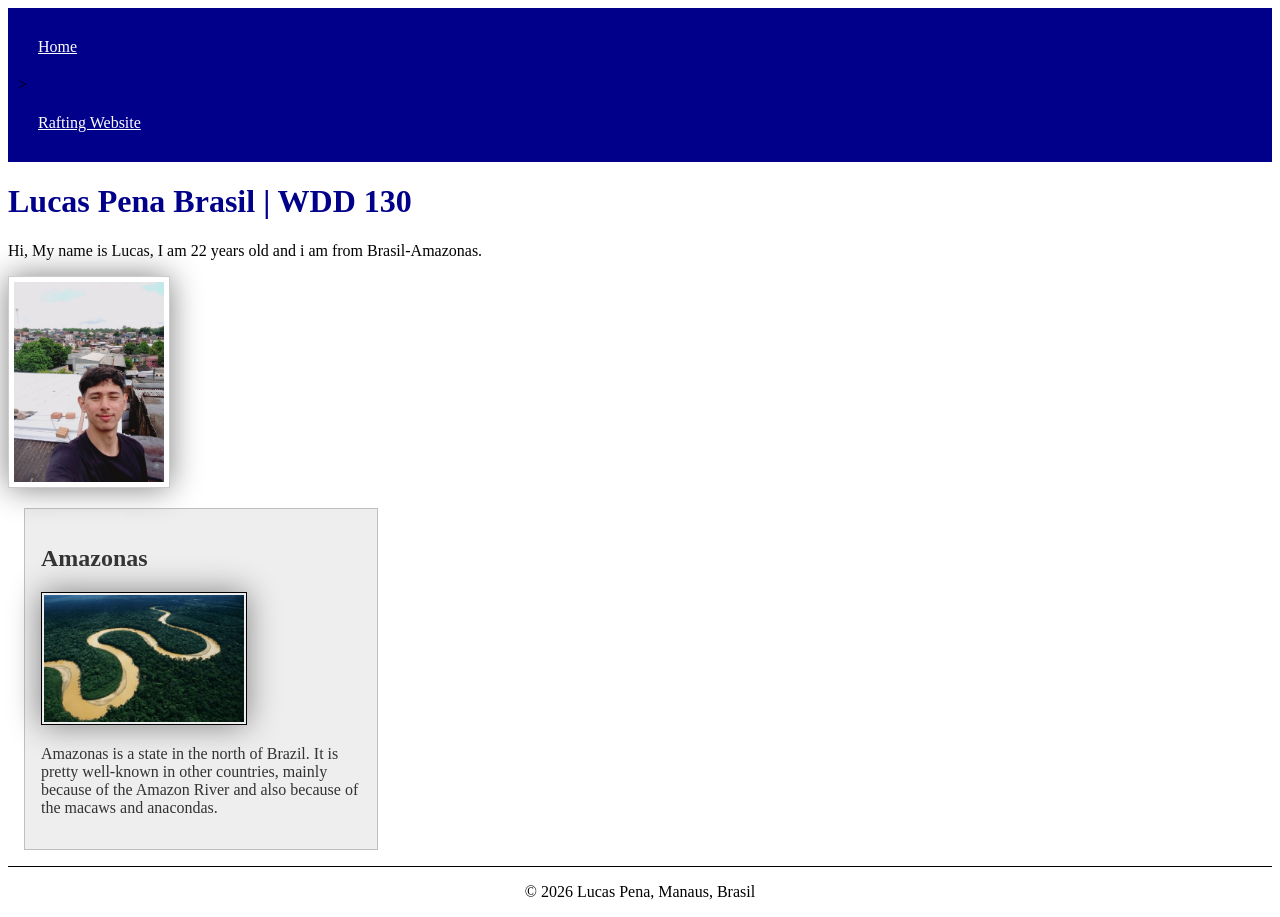
==== index.html @ 8ca99b48 "aaaaaaaaaaa" ====
<!DOCTYPE html>
<html lang="en">


<head>
    <meta charset="UTF-8">
    <meta name="viewport" content="width=device-width, initial-scale=1.0">
    <title> Lucas Pena Brasil | WDD 130l </title>
    <meta name="This page will serve as a tool to learn HTML and CSS as a beginner "
      content="Discribe your home page here using keywords like your name, the course, the porpuse of the page.">
    <meta name="author" content="Your name">
    <link rel="stylesheet" href="styles/styles.css">
</head>

<body>
    <header>
        <nav>
            <a href="#">Home</a>></a>
            <a href="wwr/">Rafting Website</a>
        </nav>

    </header>
    <main>
        <h1>Lucas Pena Brasil | WDD 130</h1>
        <p>Hi, My name is Lucas, I am 22 years old and i am from Brasil-Amazonas.</p>
        <img src="images/profile.jpg" width="200" alt="I am lucas, and this is my profile photo">


    </main>
    <aside>
        <h2> Amazonas </h2>
        <img src="images/state.png" width="200"
          alt="A picture of the amazon river called, Serpent River, becouse it looks like a serpent">
        <p>Amazonas is a state in the north of Brazil. It is pretty well-known in other countries,
            mainly
            because of the Amazon River and also because of the macaws and anacondas.</p>
    </aside>

    <footer>
        <p>&copy; 2026 Lucas Pena, Manaus, Brasil</p>
    </footer>

</body>

</html>
---- styles/styles.css ----
nav {
    background-color: darkblue;
    padding: 10px;
}

nav a {
    color: white;
    display: block;
    padding: 20px;
}

h1 {
    color: darkblue;
}

img {
    width: 150px;
    height: auto;
    border: 1px solid black;
    padding: 2px;
    box-shadow: 0 0 30px gray;
}

p {
    padding: 0px;
}

main {
    max-width: 840px;
}

main img {
    width: 150px;
    height: auto;
    border: 1px solid rgb(0 0 0 / 0.2);
    padding: 5px;
    box-shadow: rgb(0 0 0 / 0.2);
}

aside {
    width: 20rem;
    margin: 1rem;
    border: 1px solid rgb(0 0 0 / 0.2);
    padding: 1rem;
    background-color: #eee;
    color: #333;
}

aside img {
    width: 200px;
    height: auto;
}

footer {
    margin-top: 15px;
    border-top: 1px solid #000;
    text-align: center;
}
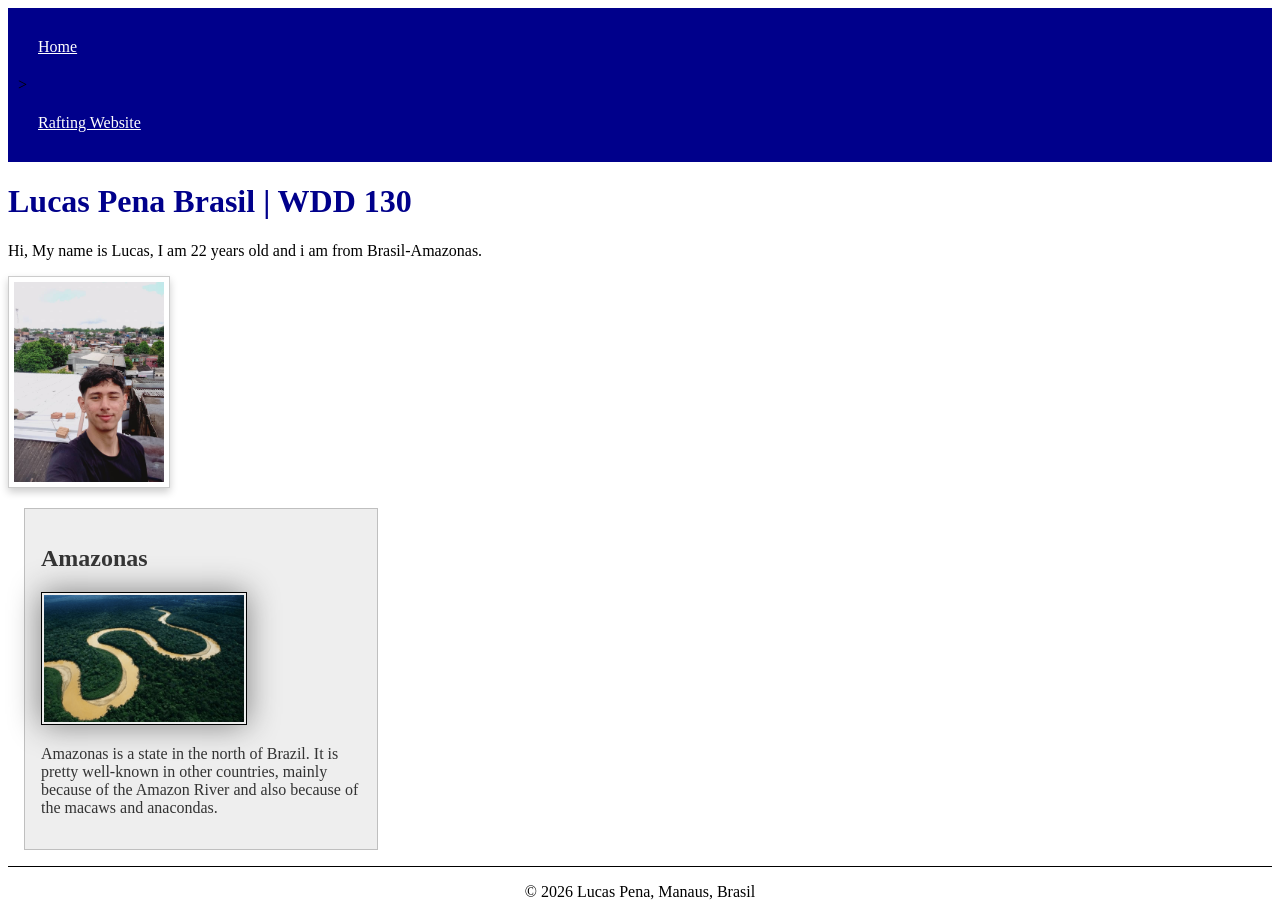
==== commit b47916ba: "Refactor HTML and CSS to improve structure and maintainability" ====
--- a/index.html
+++ b/index.html
@@ -6,12 +6,11 @@
     <meta charset="UTF-8">
     <meta name="viewport" content="width=device-width, initial-scale=1.0">
     <title> Lucas Pena Brasil | WDD 130l </title>
-    <meta name="This page will serve as a tool to learn HTML and CSS as a beginner "
-      content="Discribe your home page here using keywords like your name, the course, the porpuse of the page.">
-    <meta name="author" content="Your name">
+    <meta name="description" content="Home page of Lucas Pena Brasil for WDD 130, featuring personal information and details about Amazonas state.">
+    <meta name="author" content="Lucas Pena Brasil">
     <link rel="stylesheet" href="styles/styles.css">
 </head>
-
+<!-- This will be the first comment -->
 <body>
     <header>
         <nav>
--- a/styles/styles.css
+++ b/styles/styles.css
@@ -1,8 +1,14 @@
+:root {
+    --color: darkblue;
+    --border: 1px solid rgb(0 0 0 / 0.2);
+}
+
 nav {
-    background-color: darkblue;
+    background-color: var(--color);
     padding: 10px;
 }
 
+/* thatil be the first comment */
 nav a {
     color: white;
     display: block;
@@ -10,7 +16,7 @@
 }
 
 h1 {
-    color: darkblue;
+    color: var(--color);
 }
 
 img {
@@ -32,15 +38,15 @@
 main img {
     width: 150px;
     height: auto;
-    border: 1px solid rgb(0 0 0 / 0.2);
+    border: var(--border);
     padding: 5px;
-    box-shadow: rgb(0 0 0 / 0.2);
+    box-shadow: 0 4px 8px rgb(0 0 0 / 0.2);
 }
 
 aside {
     width: 20rem;
     margin: 1rem;
-    border: 1px solid rgb(0 0 0 / 0.2);
+    border: var(--border);
     padding: 1rem;
     background-color: #eee;
     color: #333;
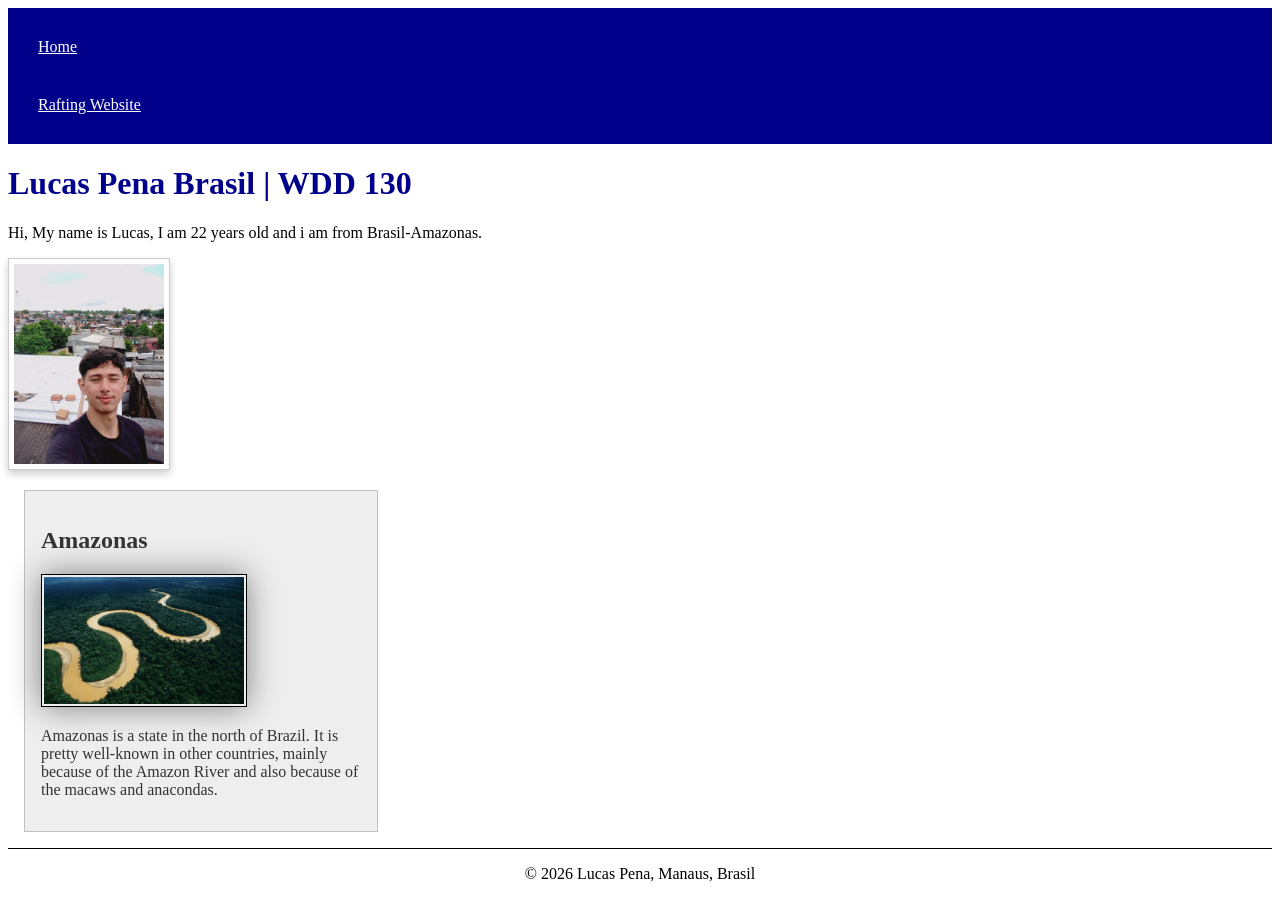
==== commit f0c21022: "Fix closing tag in navigation menu" ====
--- a/index.html
+++ b/index.html
@@ -14,7 +14,7 @@
 <body>
     <header>
         <nav>
-            <a href="#">Home</a>></a>
+            <a href="#">Home</a></a>
             <a href="wwr/">Rafting Website</a>
         </nav>
 
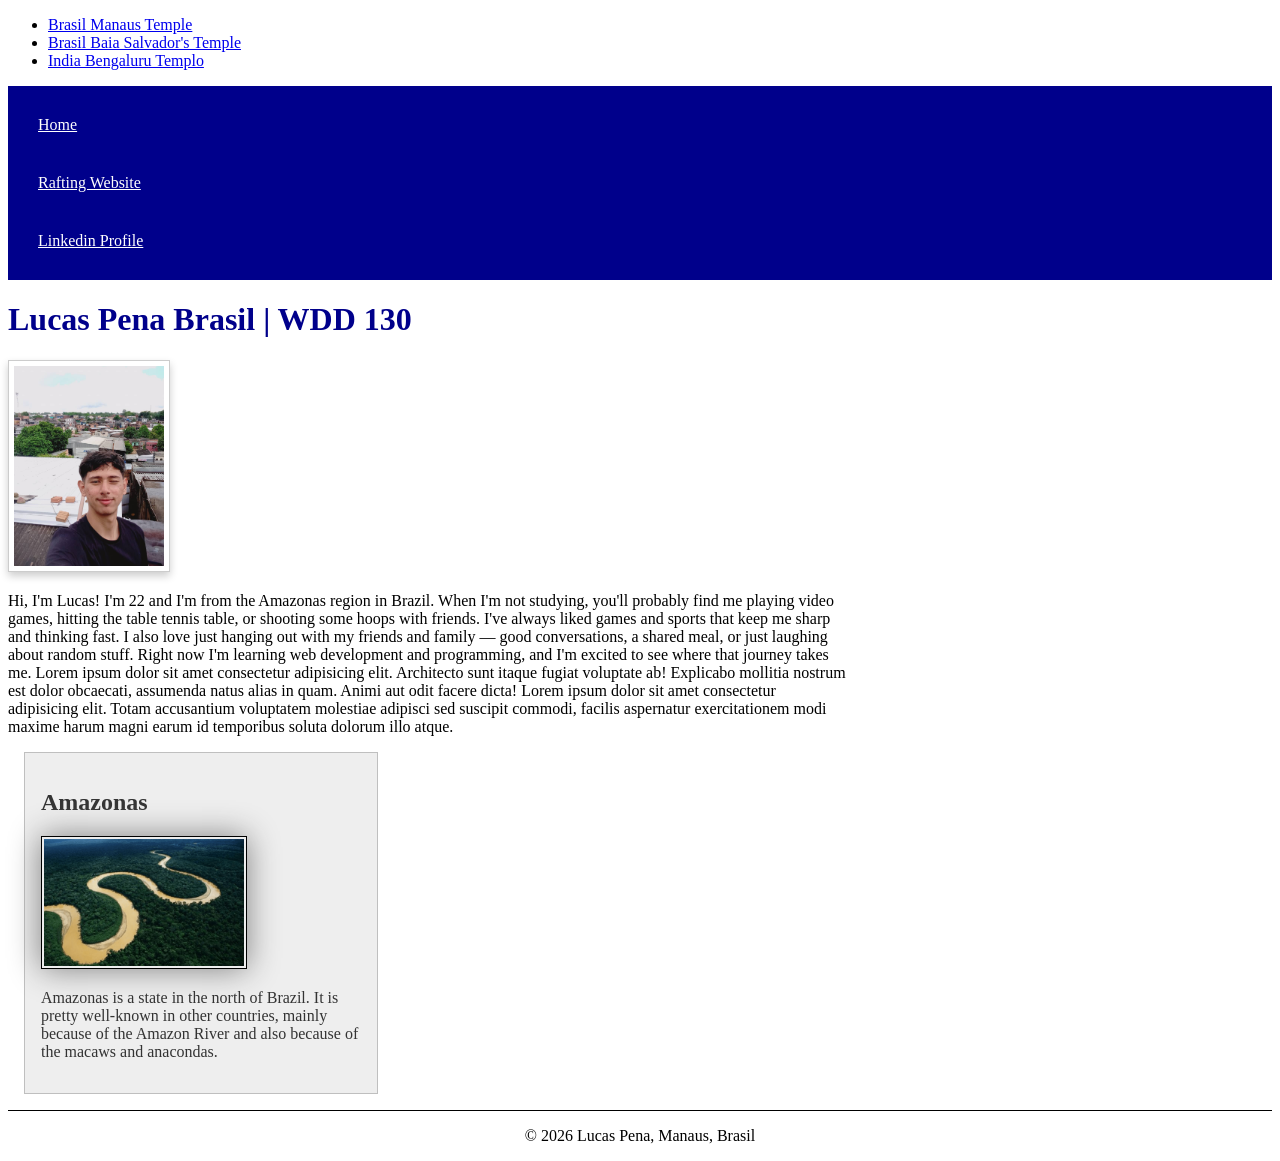
==== commit b34a07ac: "Add navigation links and enhance personal description in index.html; update styles for layout consis" ====
--- a/index.html
+++ b/index.html
@@ -6,27 +6,52 @@
     <meta charset="UTF-8">
     <meta name="viewport" content="width=device-width, initial-scale=1.0">
     <title> Lucas Pena Brasil | WDD 130l </title>
-    <meta name="description" content="Home page of Lucas Pena Brasil for WDD 130, featuring personal information and details about Amazonas state.">
+    <meta name="description"
+      content="Home page of Lucas Pena Brasil for WDD 130, featuring personal information and details about Amazonas state.">
     <meta name="author" content="Lucas Pena Brasil">
     <link rel="stylesheet" href="styles/styles.css">
+    <ul class="box">
+        <li><a href="www.churchofjesuschrist.org/temples/details/manaus-brazil-temple?lang=por"
+              target="_blank">Brasil Manaus Temple</a></li>
+        <li><a href="https://www.churchofjesuschrist.org/temples/details/salvador-brazil-temple?lang=por"
+              target="_blank">Brasil Baia Salvador's Temple</a></li>
+        <li><a href="https://www.churchofjesuschrist.org/temples/details/bengaluru-india-temple?lang=por"
+              target="_blank">India Bengaluru Templo</a></li>
+    </ul>
 </head>
 <!-- This will be the first comment -->
+
 <body>
     <header>
         <nav>
             <a href="#">Home</a></a>
             <a href="wwr/">Rafting Website</a>
+            <a href="https://www.linkedin.com/in/lucas-pena-brasil-0692a2393/">Linkedin Profile</a>
         </nav>
 
     </header>
     <main>
         <h1>Lucas Pena Brasil | WDD 130</h1>
-        <p>Hi, My name is Lucas, I am 22 years old and i am from Brasil-Amazonas.</p>
         <img src="images/profile.jpg" width="200" alt="I am lucas, and this is my profile photo">
+        <p>Hi, I'm Lucas! I'm 22 and I'm from the Amazonas region in Brazil. When I'm not studying,
+            you'll
+            probably find me playing video games, hitting the table tennis table, or shooting some
+            hoops with
+            friends. I've always liked games and sports that keep me sharp and thinking fast. I also
+            love just
+            hanging out with my friends and family — good conversations, a shared meal, or just
+            laughing about
+            random stuff. Right now I'm learning web development and programming, and I'm excited to
+            see where
+            that journey takes me. Lorem ipsum dolor sit amet consectetur adipisicing elit.
+            Architecto sunt itaque fugiat voluptate ab! Explicabo mollitia nostrum est dolor
+            obcaecati, assumenda natus alias in quam. Animi aut odit facere dicta! Lorem ipsum dolor
+            sit amet consectetur adipisicing elit. Totam accusantium voluptatem molestiae adipisci
+            sed suscipit commodi, facilis aspernatur exercitationem modi maxime harum magni earum id
+            temporibus soluta dolorum illo atque. </p>
+    </main>
 
-
-    </main>
-    <aside>
+    <aside class="box">
         <h2> Amazonas </h2>
         <img src="images/state.png" width="200"
           alt="A picture of the amazon river called, Serpent River, becouse it looks like a serpent">
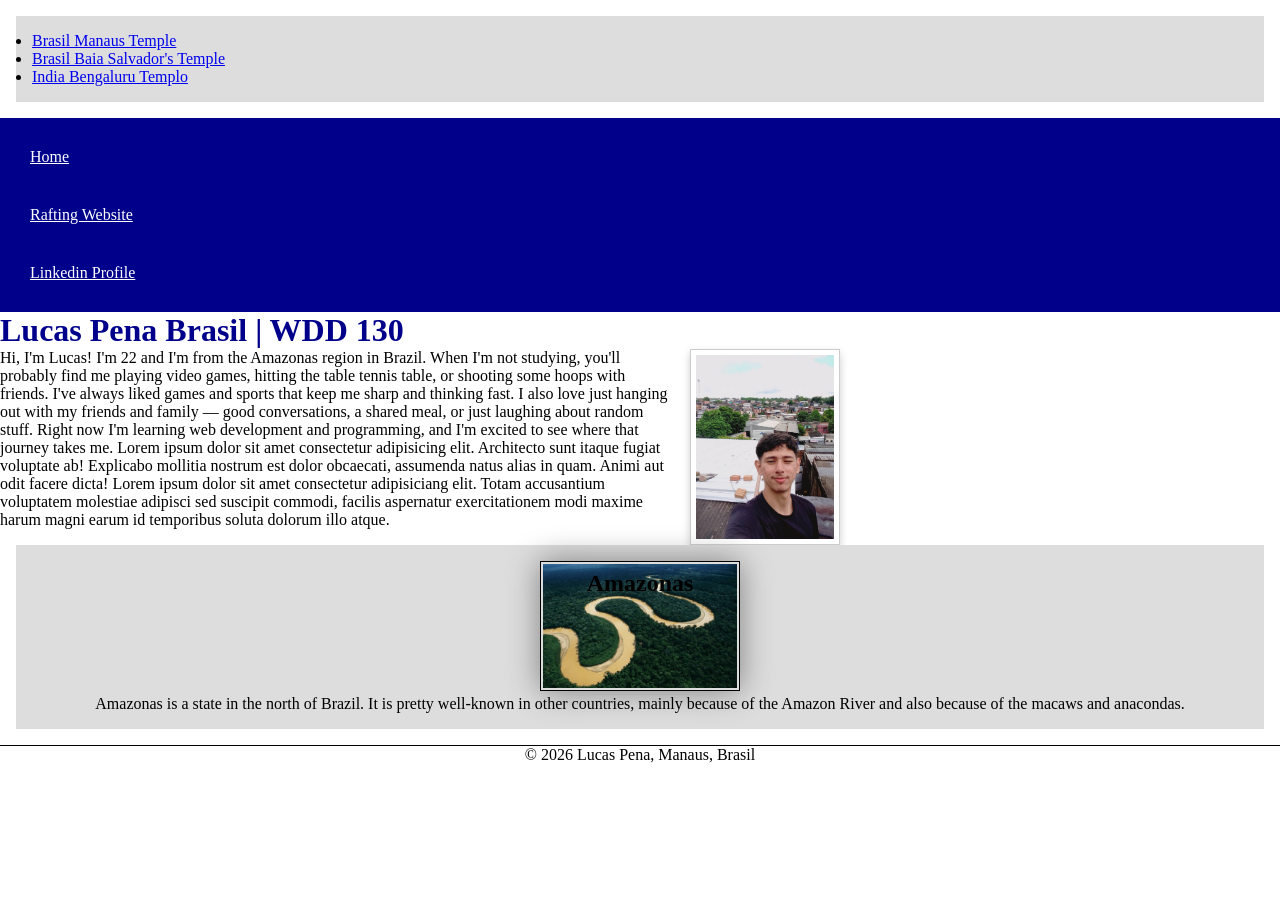
==== commit a8400d18: "Ive added more ueseful tools to html, ( ul, li,) and my linkedin link, and also more css stiles" ====
--- a/index.html
+++ b/index.html
@@ -46,7 +46,7 @@
             that journey takes me. Lorem ipsum dolor sit amet consectetur adipisicing elit.
             Architecto sunt itaque fugiat voluptate ab! Explicabo mollitia nostrum est dolor
             obcaecati, assumenda natus alias in quam. Animi aut odit facere dicta! Lorem ipsum dolor
-            sit amet consectetur adipisicing elit. Totam accusantium voluptatem molestiae adipisci
+            sit amet consectetur adipisiciang elit. Totam accusantium voluptatem molestiae adipisci
             sed suscipit commodi, facilis aspernatur exercitationem modi maxime harum magni earum id
             temporibus soluta dolorum illo atque. </p>
     </main>
--- a/styles/styles.css
+++ b/styles/styles.css
@@ -1,3 +1,9 @@
+* {
+    margin: 0;
+    padding: 0;
+    box-sizing: border-box;
+}
+
 :root {
     --color: darkblue;
     --border: 1px solid rgb(0 0 0 / 0.2);
@@ -8,7 +14,7 @@
     padding: 10px;
 }
 
-/* thatil be the first comment */
+/* thatil be the first comment a */
 nav a {
     color: white;
     display: block;
@@ -41,15 +47,21 @@
     border: var(--border);
     padding: 5px;
     box-shadow: 0 4px 8px rgb(0 0 0 / 0.2);
+    float: right;
+    margin-left: 15px;
 }
 
 aside {
-    width: 20rem;
-    margin: 1rem;
-    border: var(--border);
-    padding: 1rem;
-    background-color: #eee;
-    color: #333;
+    width: auto;
+    text-align: center;
+    position: relative;
+}
+
+aside h2 {
+    position: absolute;
+    top: 25px;
+    left: 0;
+    right: 0;
 }
 
 aside img {
@@ -61,4 +73,13 @@
     margin-top: 15px;
     border-top: 1px solid #000;
     text-align: center;
+}
+
+/* Class Selectors */
+.box {
+    margin: 1rem;
+    border: 1px rgb(0 0 0 / 10%);
+    padding: 1rem;
+    background-color: #ddd;
+    color: #000;
 }
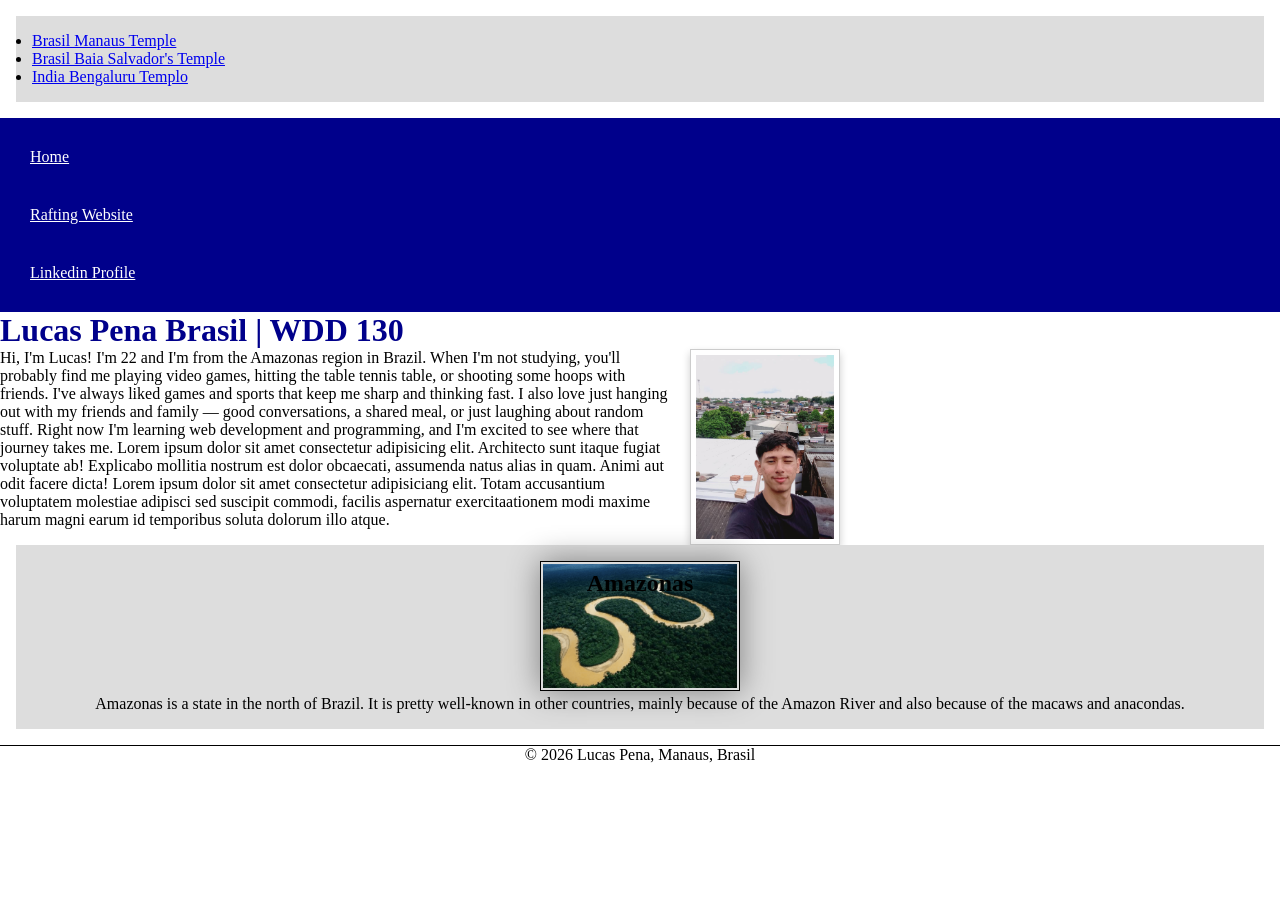
==== commit 9c9a2eba: "Fix typo in main content and update comment in CSS, and addad more html and css elements, like addin" ====
--- a/index.html
+++ b/index.html
@@ -47,7 +47,8 @@
             Architecto sunt itaque fugiat voluptate ab! Explicabo mollitia nostrum est dolor
             obcaecati, assumenda natus alias in quam. Animi aut odit facere dicta! Lorem ipsum dolor
             sit amet consectetur adipisiciang elit. Totam accusantium voluptatem molestiae adipisci
-            sed suscipit commodi, facilis aspernatur exercitationem modi maxime harum magni earum id
+            sed suscipit commodi, facilis aspernatur exercitaationem modi maxime harum magni earum
+            id
             temporibus soluta dolorum illo atque. </p>
     </main>
 
--- a/styles/styles.css
+++ b/styles/styles.css
@@ -14,7 +14,7 @@
     padding: 10px;
 }
 
-/* thatil be the first comment a */
+/* thatil be the first comment aa */
 nav a {
     color: white;
     display: block;
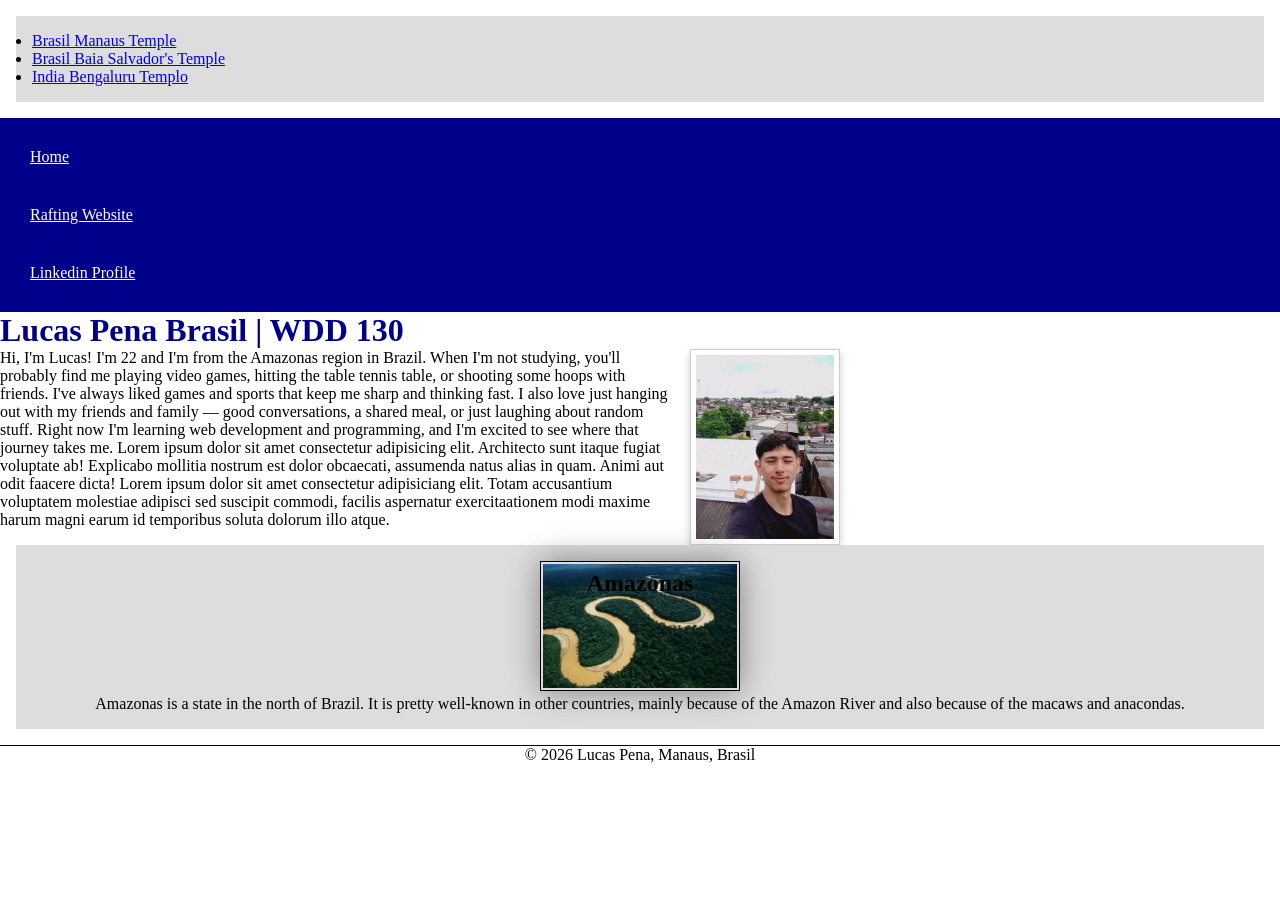
==== commit 5716ad65: "Ive addad more html tools such as (ul and li) , my linkedin profile, and also increased the text to " ====
--- a/index.html
+++ b/index.html
@@ -45,7 +45,8 @@
             see where
             that journey takes me. Lorem ipsum dolor sit amet consectetur adipisicing elit.
             Architecto sunt itaque fugiat voluptate ab! Explicabo mollitia nostrum est dolor
-            obcaecati, assumenda natus alias in quam. Animi aut odit facere dicta! Lorem ipsum dolor
+            obcaecati, assumenda natus alias in quam. Animi aut odit faacere dicta! Lorem ipsum
+            dolor
             sit amet consectetur adipisiciang elit. Totam accusantium voluptatem molestiae adipisci
             sed suscipit commodi, facilis aspernatur exercitaationem modi maxime harum magni earum
             id
--- a/styles/styles.css
+++ b/styles/styles.css
@@ -14,7 +14,7 @@
     padding: 10px;
 }
 
-/* thatil be the first comment aa */
+/* thatil be the first comment aaa */
 nav a {
     color: white;
     display: block;
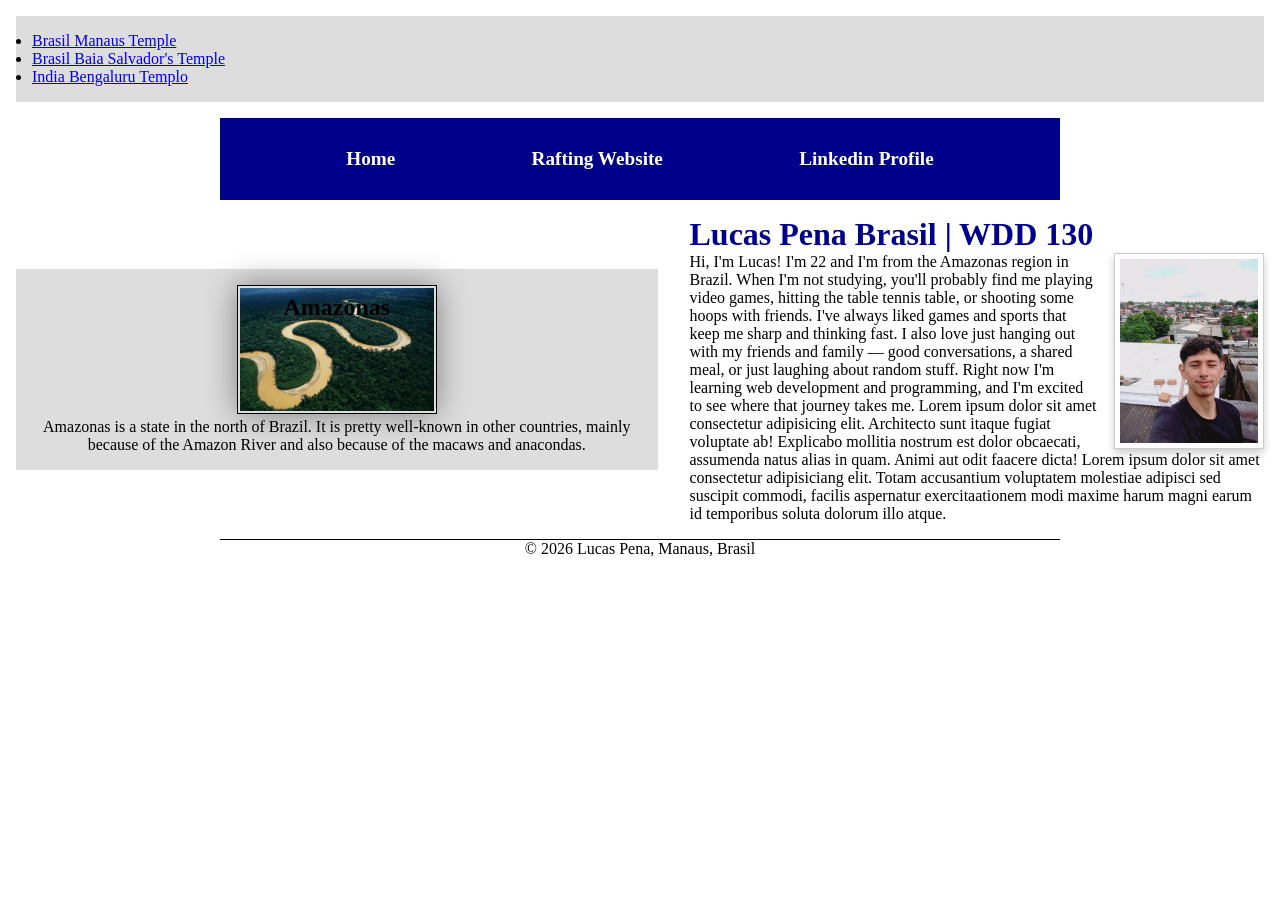
==== commit b02e55bf: "Refactor HTML structure by wrapping main content and aside in a grid layout; enhance CSS for navigat" ====
--- a/index.html
+++ b/index.html
@@ -30,38 +30,40 @@
         </nav>
 
     </header>
-    <main>
-        <h1>Lucas Pena Brasil | WDD 130</h1>
-        <img src="images/profile.jpg" width="200" alt="I am lucas, and this is my profile photo">
-        <p>Hi, I'm Lucas! I'm 22 and I'm from the Amazonas region in Brazil. When I'm not studying,
-            you'll
-            probably find me playing video games, hitting the table tennis table, or shooting some
-            hoops with
-            friends. I've always liked games and sports that keep me sharp and thinking fast. I also
-            love just
-            hanging out with my friends and family — good conversations, a shared meal, or just
-            laughing about
-            random stuff. Right now I'm learning web development and programming, and I'm excited to
-            see where
-            that journey takes me. Lorem ipsum dolor sit amet consectetur adipisicing elit.
-            Architecto sunt itaque fugiat voluptate ab! Explicabo mollitia nostrum est dolor
-            obcaecati, assumenda natus alias in quam. Animi aut odit faacere dicta! Lorem ipsum
-            dolor
-            sit amet consectetur adipisiciang elit. Totam accusantium voluptatem molestiae adipisci
-            sed suscipit commodi, facilis aspernatur exercitaationem modi maxime harum magni earum
-            id
-            temporibus soluta dolorum illo atque. </p>
-    </main>
-
-    <aside class="box">
-        <h2> Amazonas </h2>
-        <img src="images/state.png" width="200"
-          alt="A picture of the amazon river called, Serpent River, becouse it looks like a serpent">
-        <p>Amazonas is a state in the north of Brazil. It is pretty well-known in other countries,
-            mainly
-            because of the Amazon River and also because of the macaws and anacondas.</p>
-    </aside>
-
+    <div class="grid">
+        <main>
+            <h1>Lucas Pena Brasil | WDD 130</h1>
+            <img src="images/profile.jpg" width="200" alt="I am lucas, and this is my profile photo">
+            <p>Hi, I'm Lucas! I'm 22 and I'm from the Amazonas region in Brazil. When I'm not studying,
+                you'll
+                probably find me playing video games, hitting the table tennis table, or shooting some
+                hoops with
+                friends. I've always liked games and sports that keep me sharp and thinking fast. I also
+                love just
+                hanging out with my friends and family — good conversations, a shared meal, or just
+                laughing about
+                random stuff. Right now I'm learning web development and programming, and I'm excited to
+                see where
+                that journey takes me. Lorem ipsum dolor sit amet consectetur adipisicing elit.
+                Architecto sunt itaque fugiat voluptate ab! Explicabo mollitia nostrum est dolor
+                obcaecati, assumenda natus alias in quam. Animi aut odit faacere dicta! Lorem ipsum
+                dolor
+                sit amet consectetur adipisiciang elit. Totam accusantium voluptatem molestiae adipisci
+                sed suscipit commodi, facilis aspernatur exercitaationem modi maxime harum magni earum
+                id
+                temporibus soluta dolorum illo atque. </p>
+        </main>
+        
+        <aside class="box">
+            <h2> Amazonas </h2>
+            <img src="images/state.png" width="200"
+            alt="A picture of the amazon river called, Serpent River, becouse it looks like a serpent">
+            <p>Amazonas is a state in the north of Brazil. It is pretty well-known in other countries,
+                mainly
+                because of the Amazon River and also because of the macaws and anacondas.</p>
+            </aside>
+    </div>
+            
     <footer>
         <p>&copy; 2026 Lucas Pena, Manaus, Brasil</p>
     </footer>
--- a/styles/styles.css
+++ b/styles/styles.css
@@ -12,6 +12,18 @@
 nav {
     background-color: var(--color);
     padding: 10px;
+    display: flex;
+    justify-content: space-evenly;
+    align-items: center;
+}
+
+nav a {
+    display: block;
+    padding: 0.5rem;
+    text-decoration: none;
+    font-size: 1.2rem;
+    font-weight: 700;
+    color: #fff; 
 }
 
 /* thatil be the first comment aaa */
@@ -21,6 +33,24 @@
     padding: 20px;
 }
 
+header, .grid, footer {
+    display: grid;
+    align-items: center;
+}
+.grid {
+  display: grid;
+  align-items: center;
+}
+main {
+  grid-column: 2/3;
+  margin: 1rem;
+}
+aside {
+  width: 20rem;
+  position: relative;
+  grid-column: 1/2;
+  grid-row: 1/2;
+}
 h1 {
     color: var(--color);
 }
@@ -82,4 +112,8 @@
     padding: 1rem;
     background-color: #ddd;
     color: #000;
+}
+header, footer {
+    max-width: 840px;
+    margin: 0 auto;
 }
